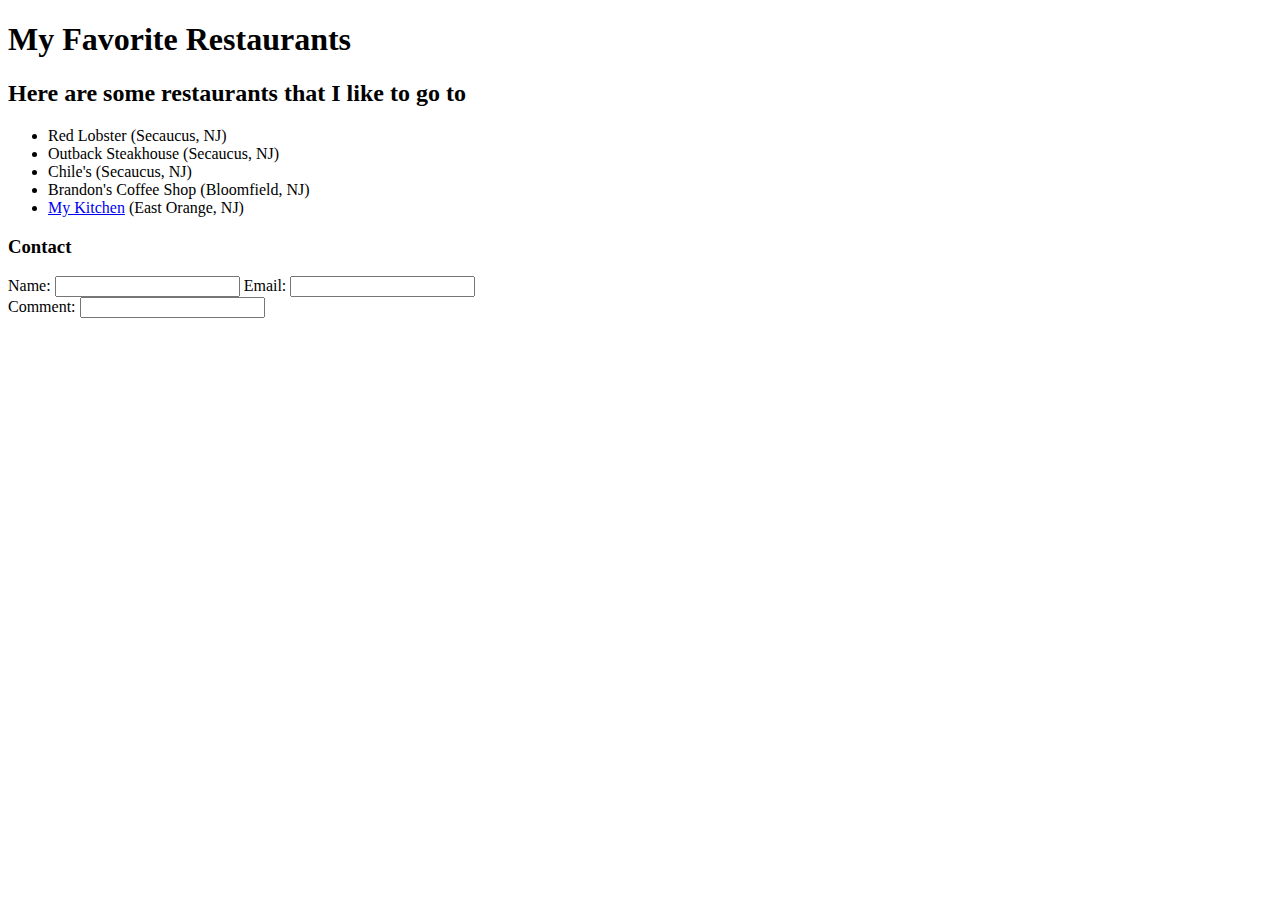
==== index.html @ 44affb21 "added files" ====
<!DOCTYPE html>
<html>
    <head>
        <meta charset="utf-8">
        <title>My Favorite Restaurants</title>
    </head>
    
    <body>
       <h1>My Favorite Restaurants</h1>

       <h2>Here are some restaurants that I like to go to</h2>
       <ul>
           <li>Red Lobster (Secaucus, NJ)</li>
           <li>Outback Steakhouse (Secaucus, NJ)</li>
           <li>Chile's (Secaucus, NJ)</li>
           <li>Brandon's Coffee Shop (Bloomfield, NJ)</li>
           <li><a href="kitchen.html">My Kitchen</a> (East Orange, NJ)</li>
       </ul>
       
       <h3>Contact</h3>

       <form>
        <label for="name">Name: </label>
        <input type="text" id="name" name="name">

        <label for="email">Email:</label>
        <input type="text" id="email" name="email">
        
        <br>

        <label for="comment">Comment:</label>
        <input type="text" id="comment" name="comment">
        </form>
    </body>
</html>
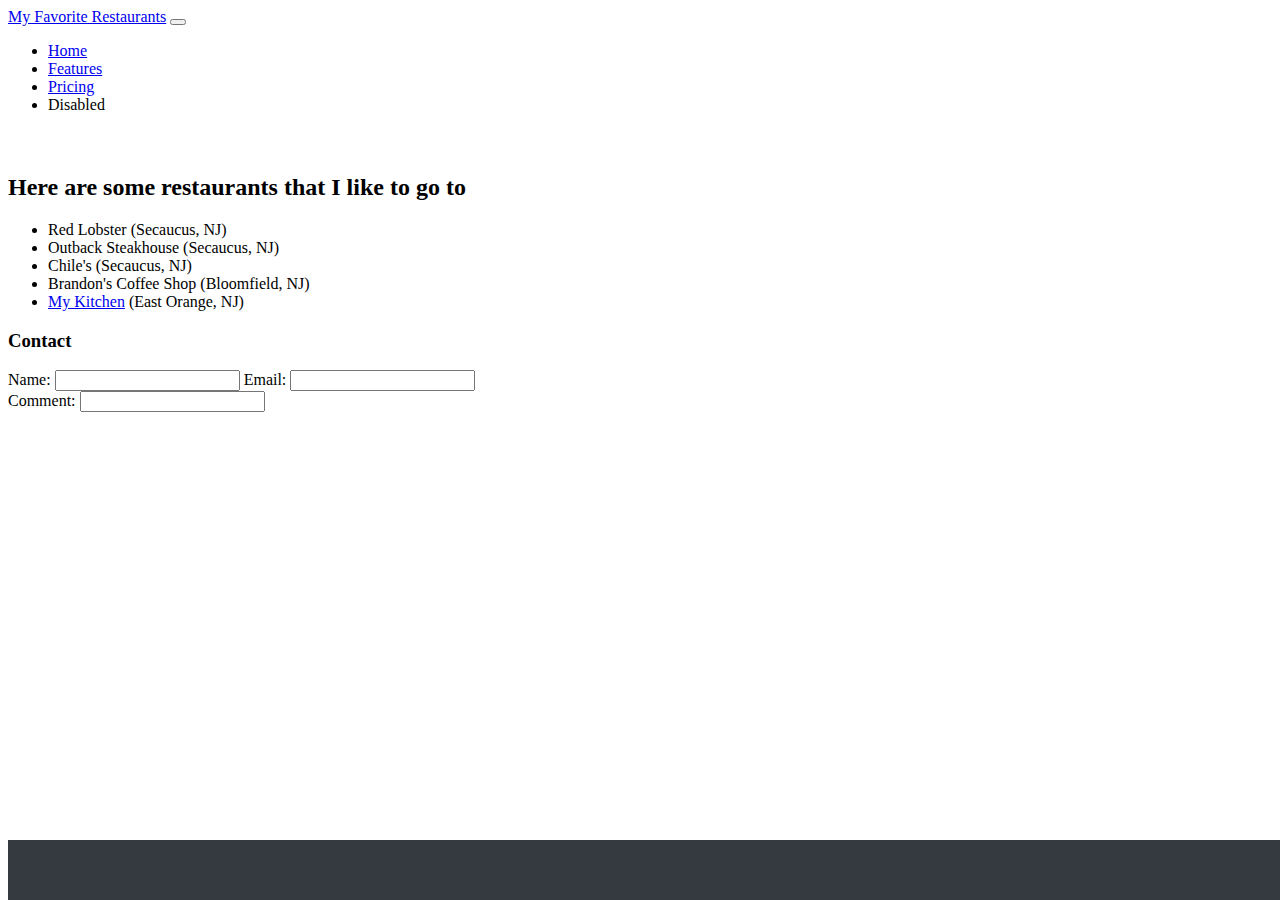
==== commit adf970c1: "I changed how the website looks with bootstrap" ====
--- a/index.html
+++ b/index.html
@@ -1,35 +1,88 @@
 <!DOCTYPE html>
 <html>
-    <head>
-        <meta charset="utf-8">
-        <title>My Favorite Restaurants</title>
-    </head>
-    
-    <body>
-       <h1>My Favorite Restaurants</h1>
+  <head>
+    <meta charset="utf-8" />
+    <title>My Favorite Restaurants</title>
+    <link
+      rel="stylesheet"
+      href="https://cdn.jsdelivr.net/npm/bootstrap@4.5.3/dist/css/bootstrap.min.css"
+      integrity="sha384-TX8t27EcRE3e/ihU7zmQxVncDAy5uIKz4rEkgIXeMed4M0jlfIDPvg6uqKI2xXr2"
+      crossorigin="anonymous"
+    />
+    <link rel="stylesheet" href="style.css" />
+  </head>
 
-       <h2>Here are some restaurants that I like to go to</h2>
-       <ul>
-           <li>Red Lobster (Secaucus, NJ)</li>
-           <li>Outback Steakhouse (Secaucus, NJ)</li>
-           <li>Chile's (Secaucus, NJ)</li>
-           <li>Brandon's Coffee Shop (Bloomfield, NJ)</li>
-           <li><a href="kitchen.html">My Kitchen</a> (East Orange, NJ)</li>
-       </ul>
-       
-       <h3>Contact</h3>
+  <body>
+    <nav class="navbar navbar-expand-lg navbar-dark bg-dark">
+      <div class="container-fluid">
+        <a class="navbar-brand" href="index.html">My Favorite Restaurants</a>
+        <button
+          class="navbar-toggler"
+          type="button"
+          data-bs-toggle="collapse"
+          data-bs-target="#navbarNav"
+          aria-controls="navbarNav"
+          aria-expanded="false"
+          aria-label="Toggle navigation"
+        >
+          <span class="navbar-toggler-icon"></span>
+        </button>
+        <div
+          class="collapse navbar-collapse justify-content-center"
+          id="navbarNav"
+        >
+          <ul class="navbar-nav">
+            <li class="nav-item">
+              <a class="nav-link active" aria-current="page" href="#">Home</a>
+            </li>
+            <li class="nav-item">
+              <a class="nav-link" href="#">Features</a>
+            </li>
+            <li class="nav-item">
+              <a class="nav-link" href="#">Pricing</a>
+            </li>
+            <li class="nav-item">
+              <a class="nav-link">Disabled</a>
+            </li>
+          </ul>
+        </div>
+      </div>
+    </nav>
 
-       <form>
-        <label for="name">Name: </label>
-        <input type="text" id="name" name="name">
+    <div class="container container-spacing">
+      <div class="row">
+        <div class="col">
+          <h2>Here are some restaurants that I like to go to</h2>
+          <ul>
+            <li>Red Lobster (Secaucus, NJ)</li>
+            <li>Outback Steakhouse (Secaucus, NJ)</li>
+            <li>Chile's (Secaucus, NJ)</li>
+            <li>Brandon's Coffee Shop (Bloomfield, NJ)</li>
+            <li><a href="kitchen.html">My Kitchen</a> (East Orange, NJ)</li>
+          </ul>
+        </div>
+        <div class="col">
+          <h3>Contact</h3>
 
-        <label for="email">Email:</label>
-        <input type="text" id="email" name="email">
-        
-        <br>
+          <form>
+            <label for="name">Name: </label>
+            <input type="text" id="name" name="name" />
 
-        <label for="comment">Comment:</label>
-        <input type="text" id="comment" name="comment">
-        </form>
-    </body>
-</html>+            <label for="email">Email:</label>
+            <input type="text" id="email" name="email" />
+
+            <br />
+
+            <label for="comment">Comment:</label>
+            <input type="text" id="comment" name="comment" />
+          </form>
+        </div>
+      </div>
+    </div>
+    <footer class="footer">
+      <div class="container">
+        <span class="text-muted"></span>
+      </div>
+    </footer>
+  </body>
+</html>
--- a/style.css
+++ b/style.css
@@ -0,0 +1,13 @@
+.footer {
+    position: absolute;
+    bottom: 0;
+    width: 100%;
+    height: 60px; /* Set the fixed height of the footer here */
+    line-height: 60px; /* Vertically center the text there */
+    background-color: #343A40;
+  }
+
+  .container-spacing
+  {
+    padding-top: 24px;
+  }